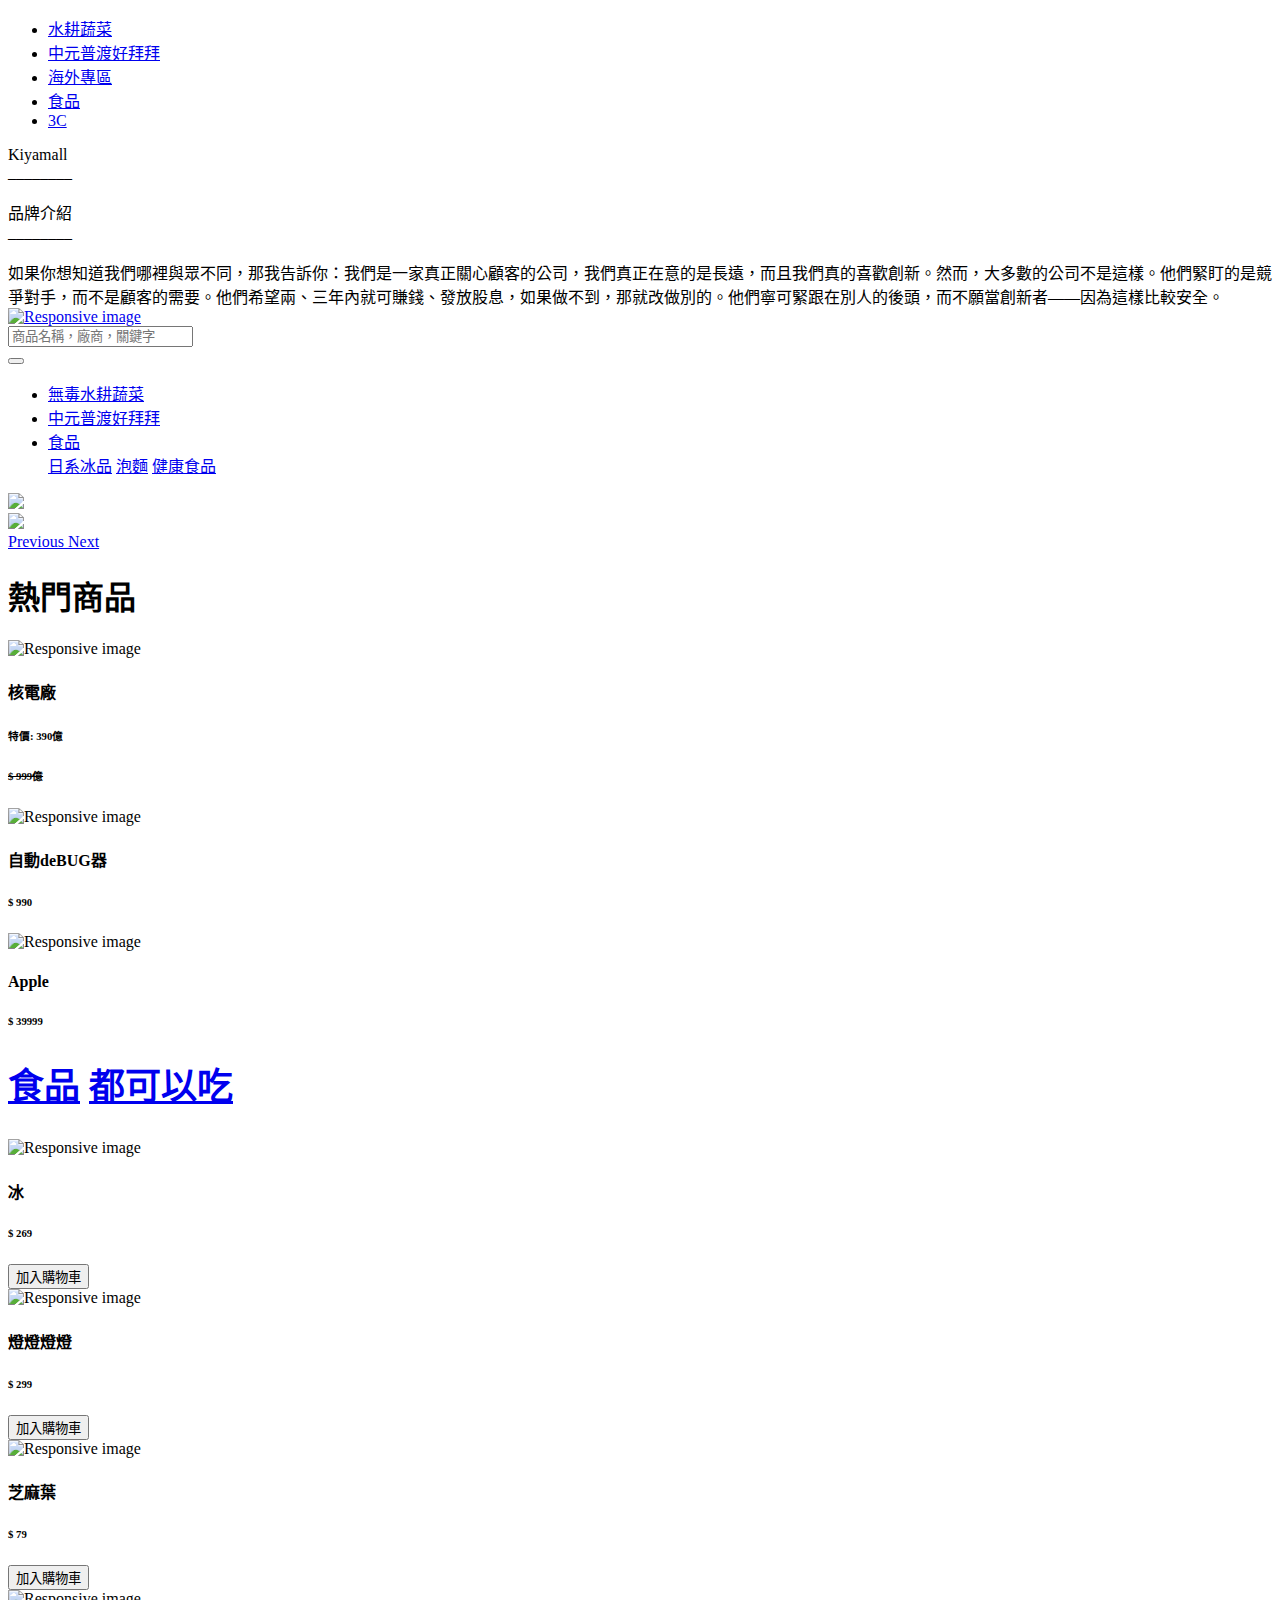
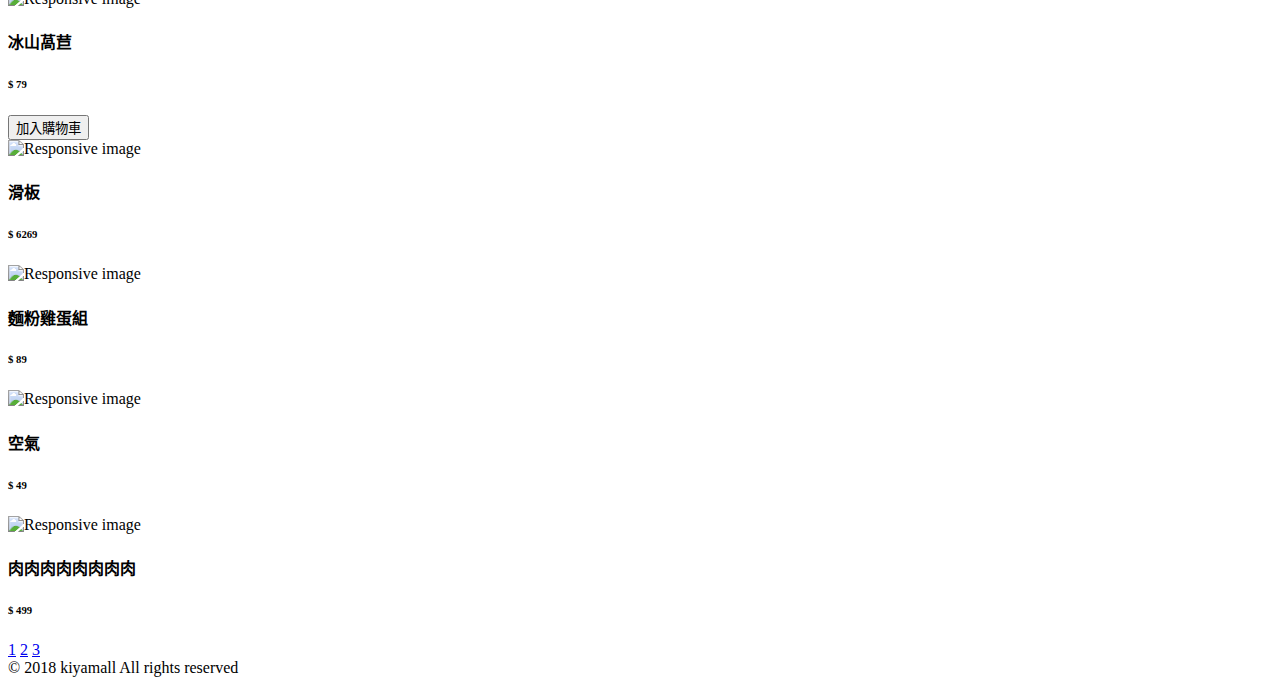
==== list.html @ 9b7f535e "init git" ====
<!doctype html>
<html lang="zh-tw">
  <head>
    <!-- Required meta tags -->
    <meta charset="utf-8">
    <meta name="viewport" content="width=device-width, initial-scale=1, shrink-to-fit=no">

    <!-- Bootstrap CSS -->
    <link rel="stylesheet" href="https://stackpath.bootstrapcdn.com/bootstrap/4.1.3/css/bootstrap.min.css" integrity="sha384-MCw98/SFnGE8fJT3GXwEOngsV7Zt27NXFoaoApmYm81iuXoPkFOJwJ8ERdknLPMO" crossorigin="anonymous">

    <!-- my css-->
    <link href="css/mainstyle.css" rel="stylesheet">
    <link href="https://fonts.googleapis.com/css?family=Indie+Flower" rel="stylesheet">
    <link rel="stylesheet" href="https://use.fontawesome.com/releases/v5.2.0/css/all.css" integrity="sha384-hWVjflwFxL6sNzntih27bfxkr27PmbbK/iSvJ+a4+0owXq79v+lsFkW54bOGbiDQ" crossorigin="anonymous">

    <title>柿子網</title>
  </head>

<header>
  <div class='container-fluid'>
    <div class='row wrapper align-items-center justify-content-center text-center active' id='sidebar'>
      
      <!-- Sidebar hide -->
        <div class='col-md-6 col-sm-12 line'>
          <nav>
              <ul class="list-unstyled components">
                  <li><a href="#list.html">水耕蔬菜</a></li>
                  <li><a href="#">中元普渡好拜拜</a></li>
                  <li><a href="#pageSubmenu">海外專區</a></li>
                  <li><a href="#">食品</a></li>
                  <li><a href="#">3C</a></li>
              </ul>
          </nav>
      </div>
      <div class='col-md-6 col-sm-12'>
          Kiyamall<br>
          ________<br><br>

          品牌介紹<br>
          ________<br><br>
          如果你想知道我們哪裡與眾不同，那我告訴你：我們是一家真正關心顧客的公司，我們真正在意的是長遠，而且我們真的喜歡創新。然而，大多數的公司不是這樣。他們緊盯的是競爭對手，而不是顧客的需要。他們希望兩、三年內就可賺錢、發放股息，如果做不到，那就改做別的。他們寧可緊跟在別人的後頭，而不願當創新者——因為這樣比較安全。

          </div>
      </div>
    </div>
    <!-- sidebar end -->

    <!-- top menu -->
  <div class="container-fluid">
      <div class='row align-items-center text-center bg-gray' >
            
            <!-- hide side bar btn
            <div class='col-1 justify-content-between text-left py-3'>
              <span class='sidebarbtn' id="sidebarCollapse">
                <i class="fas fa-align-left"></i></span>
            </div>
            -->

            <div class='col-2 col-sm-2 justify-content-between text-center py-3'>
              <a href='index.html'><img src='pic/KIYA-2.png' class="img-fluid" alt="Responsive image"></a>
            </div>
            <div class='col-6 col-sm-8'>
              <div class="input-group">
                  <input type="text" class="form-control" placeholder="商品名稱，廠商，關鍵字" aria-label="Recipient's username" aria-describedby="basic-addon2">
                  <div class="input-group-append">
                    <span class="input-group-text" id="basic-addon2"><i class="fas fa-search"></i></span>
                  </div>
              </div>
            </div>
          <div class='col-2 col-sm-1 text-center choose'>
            <a href='#'><span class=''><i class="fas fa-shopping-cart"></i></span></a>
          </div>
          <div class='col-2 col-sm-1 text-center choose'>
            <a href='#'><span class=''><i class="fas fa-users"></i></span></a>
          </div>
        </div>
        <!--nav menu -->
        <div class='row align-items-center text-center bg-dark'>
            <nav class="navbar navbar-expand-md navbar-dark ">
              <button class="navbar-toggler" type="button" data-toggle="collapse" data-target="#navbarNav" aria-controls="navbarNav" aria-expanded="false" aria-label="Toggle navigation">
                  <span class="navbar-toggler-icon"></span>
              </button>
              <div class="collapse navbar-collapse" id="navbarNav">
                  <ul class="navbar-nav mr-auto">
                    <li class="nav-item">
                        <a class="nav-link" href="list.html">無毒水耕蔬菜</a>
                    </li>
                    <li class="nav-item">
                        <a class="nav-link" href="#">中元普渡好拜拜</a>
                    </li>
                    <li class="nav-item dropdown">
                        <a class="nav-link" href="#" id="navbarDropdown" role="button" data-toggle="dropdown" aria-haspopup="true" aria-expanded="false">食品<span class='px-2'><i class="fas fa-angle-down"></i></span></a>
                        <div class="dropdown-menu" aria-labelledby="navbarDropdown">
                          <a class="dropdown-item" href="#">日系冰品</a>
                          <a class="dropdown-item" href="#">泡麵</a>
                          <a class="dropdown-item" href="#">健康食品</a>
                </div>
                    </li>
                  </ul>
              </div>
            </nav>
        </div>
  </div>
</header>

  <body>

    <!-- Banner 2000x400 -->
    <div class='container'>
      <div class='row align-items-center justify-content-center py-3'>
        <div class="w-100"></div>
        <div class='col pt-2'>
          <div id="banner" class="carousel slide" data-ride="carousel">
            <div class="carousel-inner">
                <div class="carousel-item active">
                    <img class="d-block w-100" src="pic/2000x400.jpg">
                </div>
                <div class="carousel-item">
                    <img class="d-block w-100" src="pic/2000x400-2.jpg">
                </div>
            </div>
            <a class="carousel-control-prev" href="#banner" role="button" data-slide="prev">
            <span class="carousel-control-prev-icon" aria-hidden="true"></span>
              <span class="sr-only">Previous</span>
            </a>
            <a class="carousel-control-next" href="#banner" role="button" data-slide="next">
              <span class="carousel-control-next-icon" aria-hidden="true"></span>
              <span class="sr-only">Next</span>
            </a>
          </div>
        </div>
      </div>
    </div>

    <!-- top item -->
    <div class='container'>
      <div class='row justify-content-center py-3'>
        <div class='col-sm-12'><h1>熱門商品</h1></div>
        <div class='col-md-4 col-sm-6 col-12 bside white'>
          <img src='pic/400x400-1.png' class="img-fluid py-2" alt="Responsive image">
          <h4>核電廠</h4>
          <h6>特價: <strong>390億</strong></h6>
          <h6><STRIKE>$&nbsp999億</STRIKE></h6>
        </div>
        <div class='col-md-4 col-sm-6 col-12 bside white'>
          <img src='pic/400x400-2.jpeg' class="img-fluid py-2" alt="Responsive image">
          <h4>自動deBUG器</h4>
          <h6>$&nbsp990</h6>         
        </div>
        <div class='col-md-4 col-sm-6 col-12 bside white'>
          <img src='pic/400x400-3.jpg' class="img-fluid py-2" alt="Responsive image">
          <h4>Apple</h4>
          <h6>$&nbsp39999</h6>         
        </div>
      </div>
    </div>

    <!-- normal item -->
    <div class='container'>
      <div class='row justify-content-center py-3'>
        <div class='col-12 py-2'><h2>
          <a href='#'><h2>食品</a>
          <i class="fas fa-angle-double-right"></i>
          <a href='#'>都可以吃</a></h2>
        </div>
        <div class='col-md-3 col-sm-4 bside white py-2'>
          <div>
            <img src='pic/400x400-4.jpg' class="img-fluid" alt="Responsive image">
            <h4>冰</h4>
            <h6>$&nbsp269</h6>
          </div>
          <div class='text-right pt-5 pb-2'>            
            <button type="button" class="btn btn-outline-info">加入購物車</button>
          </div>
        </div>
        <div class='col-md-3 col-sm-4 bside white py-2'>
          <div>
            <img src='pic/400x400-5.jpg' class="img-fluid" alt="Responsive image">
            <h4>燈燈燈燈</h4>
            <h6>$&nbsp299</h6>
          </div>
          <div class='text-right pt-5 pb-2'>
            <button type="button" class="btn btn-outline-info">加入購物車</button>
          </div>
        </div>
        <div class='col-md-3 col-sm-4 bside white py-2'>
          <div>
            <img src='pic/300x300-1.jpg' class="img-fluid" alt="Responsive image">
            <h4>芝麻葉</h4>
            <h6>$&nbsp79</h6>
          </div>
          <div class='text-right pt-5 pb-2'>
            <button type="button" class="btn btn-outline-info">加入購物車</button>
          </div>
        </div>
        <div class='col-md-3 col-sm-4 bside white py-2'>
          <img src='pic/300x300-2.jpg' class="img-fluid" alt="Responsive image">
          <h4>冰山萵苣</h4>
          <h6>$&nbsp79</h6>
          <div class='text-right pt-5 pb-2'>            
            <button type="button" class="btn btn-outline-info">加入購物車</button>
          </div>
        </div>
        <div class='col-md-3 col-sm-4 bside white py-2'>
          <img src='pic/400x400-6.jpg' class="img-fluid" alt="Responsive image">
          <h4>滑板</h4>
          <h6>$&nbsp6269</h6>
        </div>
        <div class='col-md-3 col-sm-4 bside white py-2'>
          <img src='pic/400x400-7.jfif' class="img-fluid" alt="Responsive image">
          <h4>麵粉雞蛋組</h4>
          <h6>$&nbsp89</h6>
        </div>
        <div class='col-md-3 col-sm-4 bside white py-2'>
          <img src='pic/400x400-8.jpg' class="img-fluid" alt="Responsive image">
          <h4>空氣</h4>
          <h6>$&nbsp49</h6>
        </div>
        <div class='col-md-3 col-sm-4 bside white py-2'>
          <img src='pic/400x400-9.jpg' class="img-fluid" alt="Responsive image">
          <h4>肉肉肉肉肉肉肉肉</h4>
          <h6>$&nbsp499</h6>
        </div>
      </div>
    </div>

    <!-- page -->
    <div class='container'>
      <div class='row align-items-center text-center py-3'>
        <div class='col-sm-12'>
          <a href='#' class='px-2'><i class="fas fa-chevron-circle-left"></i></a>
          <a href='#' class='px-2'>1</a>
          <a href='#' class='px-2'>2</a>
          <a href='#' class='px-2'>3</a>
          <a href='#' class='px-2'><i class="fas fa-chevron-circle-right"></i></a>
        </div>
      </div>
    </div>
    
    <!-- Optional JavaScript -->
    <!-- jQuery first, then Popper.js, then Bootstrap JS -->
    <script src="https://code.jquery.com/jquery-3.3.1.slim.min.js" integrity="sha384-q8i/X+965DzO0rT7abK41JStQIAqVgRVzpbzo5smXKp4YfRvH+8abtTE1Pi6jizo" crossorigin="anonymous"></script>
    <script src="https://cdnjs.cloudflare.com/ajax/libs/popper.js/1.14.3/umd/popper.min.js" integrity="sha384-ZMP7rVo3mIykV+2+9J3UJ46jBk0WLaUAdn689aCwoqbBJiSnjAK/l8WvCWPIPm49" crossorigin="anonymous"></script>
    <script src="https://stackpath.bootstrapcdn.com/bootstrap/4.1.3/js/bootstrap.min.js" integrity="sha384-ChfqqxuZUCnJSK3+MXmPNIyE6ZbWh2IMqE241rYiqJxyMiZ6OW/JmZQ5stwEULTy" crossorigin="anonymous"></script>

  <script type="text/javascript">
    $(document).ready(function () {

        $('#sidebarCollapse ,#dismiss').on('click', function () {
            $('#sidebar').toggleClass('active');
        });

    });
  </script>
</body>

<footer>
<div class='container-fluid'>
    <div class='row footer align-items-center text-center py-3'>
        <div class='col-12'>© 2018 kiyamall All rights reserved</div>
    </div>
  </div>
</footer>

</html>
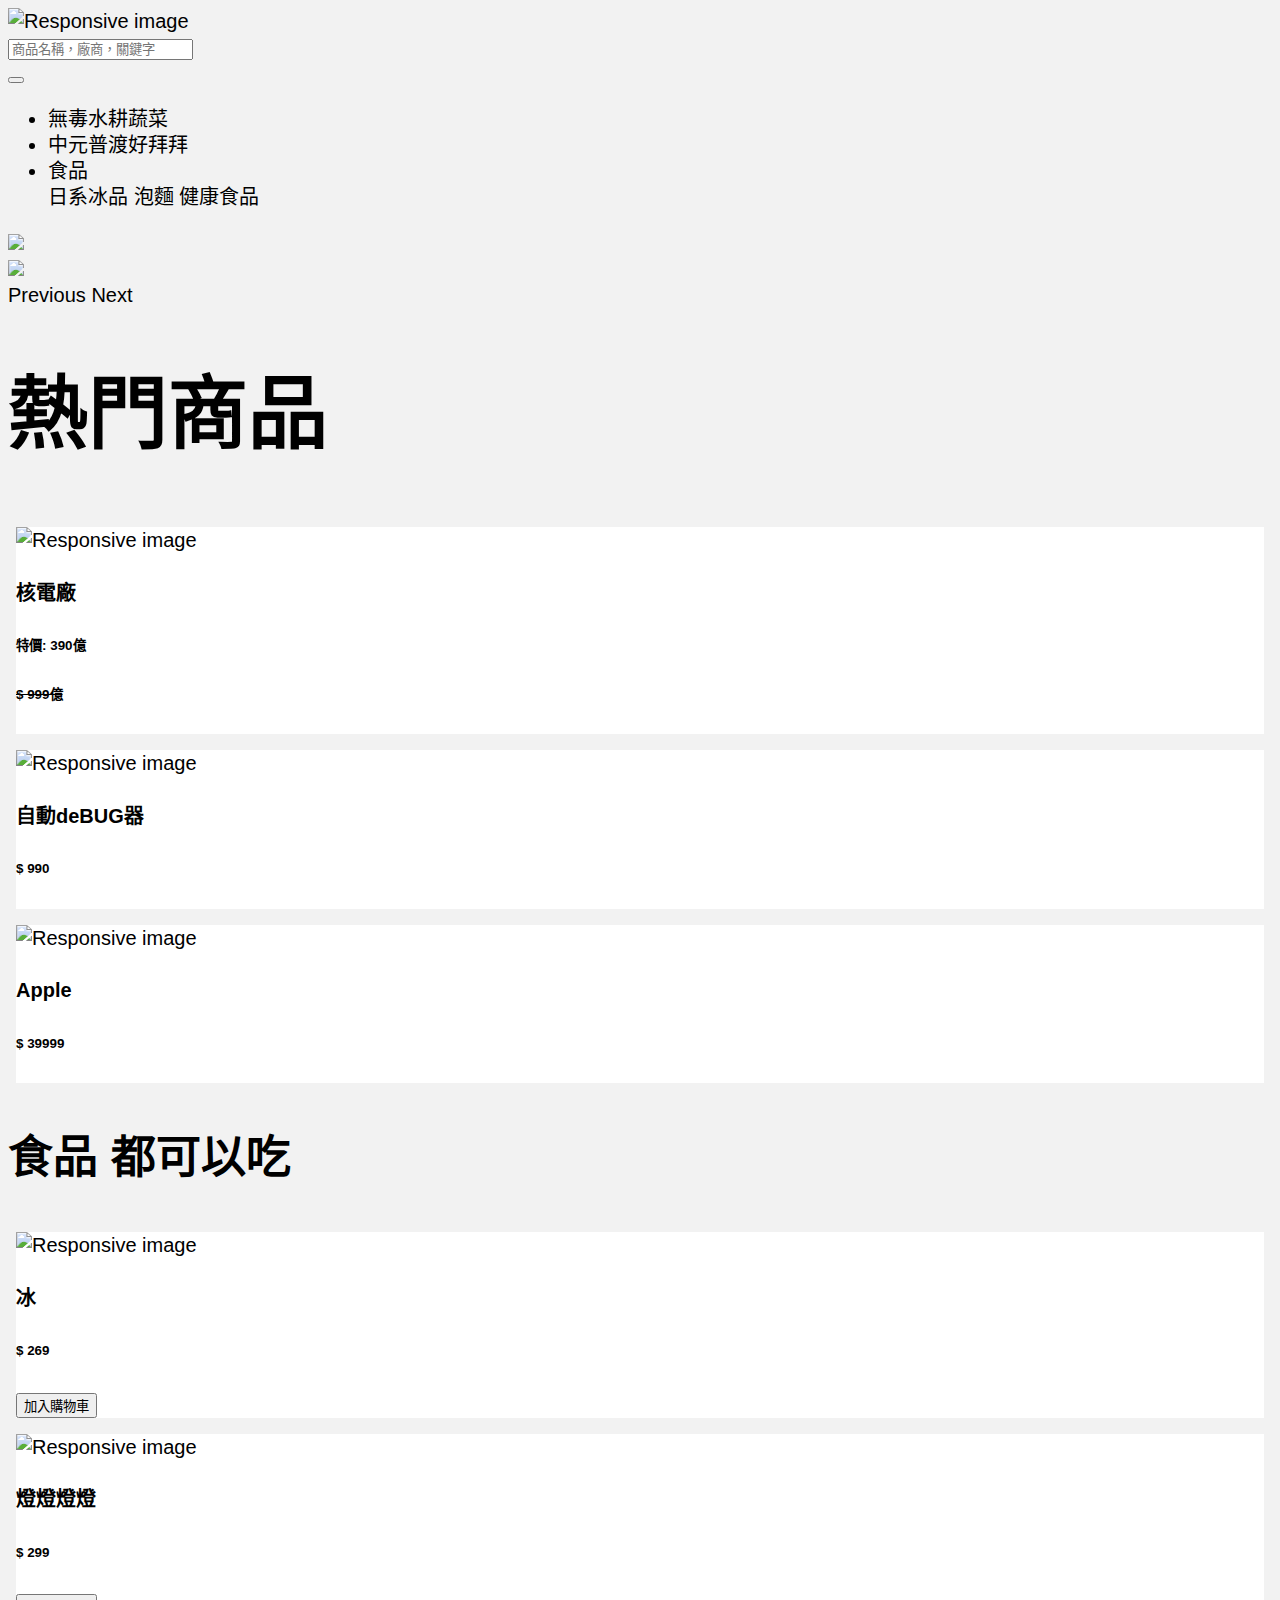
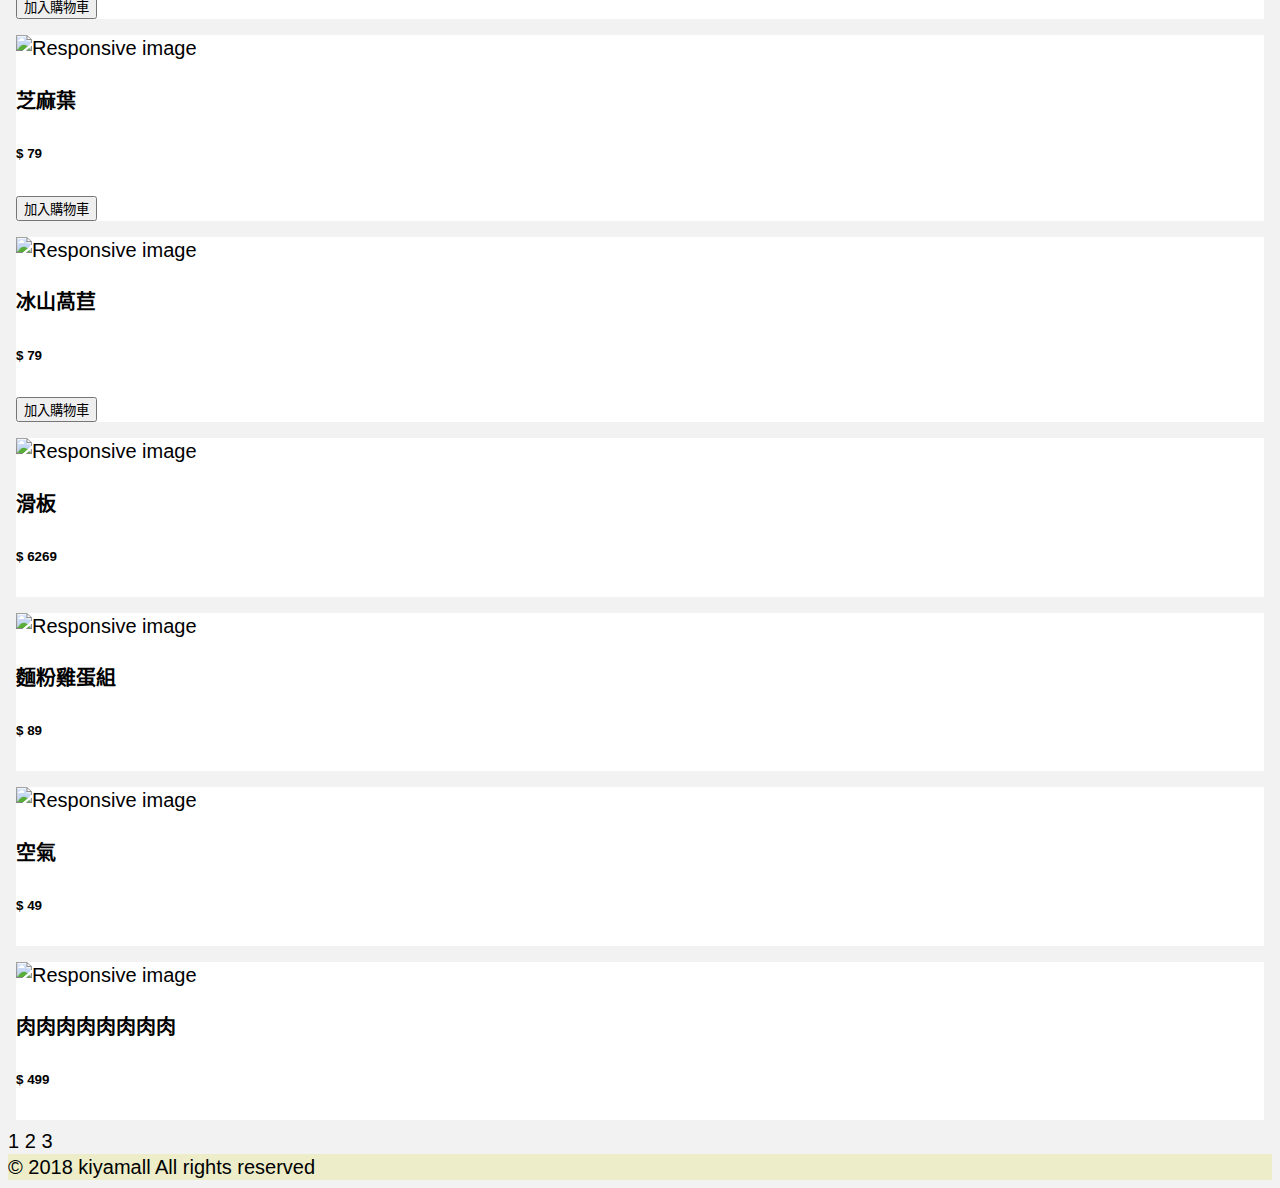
==== commit 0b6ba02a: "item: product &recommend" ====
--- a/list.html
+++ b/list.html
@@ -21,16 +21,16 @@
     <div class='row wrapper align-items-center justify-content-center text-center active' id='sidebar'>
       
       <!-- Sidebar hide -->
-        <div class='col-md-6 col-sm-12 line'>
-          <nav>
-              <ul class="list-unstyled components">
-                  <li><a href="#list.html">水耕蔬菜</a></li>
-                  <li><a href="#">中元普渡好拜拜</a></li>
-                  <li><a href="#pageSubmenu">海外專區</a></li>
-                  <li><a href="#">食品</a></li>
-                  <li><a href="#">3C</a></li>
-              </ul>
-          </nav>
+      <div class='col-md-6 col-sm-12 line'>
+        <nav>
+          <ul class="list-unstyled components">
+            <li><a href="#list.html">水耕蔬菜</a></li>
+            <li><a href="#">中元普渡好拜拜</a></li>
+            <li><a href="#pageSubmenu">海外專區</a></li>
+            <li><a href="#">食品</a></li>
+            <li><a href="#">3C</a></li>
+          </ul>
+        </nav>
       </div>
       <div class='col-md-6 col-sm-12'>
           Kiyamall<br>
@@ -40,9 +40,9 @@
           ________<br><br>
           如果你想知道我們哪裡與眾不同，那我告訴你：我們是一家真正關心顧客的公司，我們真正在意的是長遠，而且我們真的喜歡創新。然而，大多數的公司不是這樣。他們緊盯的是競爭對手，而不是顧客的需要。他們希望兩、三年內就可賺錢、發放股息，如果做不到，那就改做別的。他們寧可緊跟在別人的後頭，而不願當創新者——因為這樣比較安全。
 
-          </div>
-      </div>
-    </div>
+      </div>
+    </div>
+  </div>
     <!-- sidebar end -->
 
     <!-- top menu -->
@@ -137,10 +137,12 @@
       <div class='row justify-content-center py-3'>
         <div class='col-sm-12'><h1>熱門商品</h1></div>
         <div class='col-md-4 col-sm-6 col-12 bside white'>
+          <a href='item.html'>
           <img src='pic/400x400-1.png' class="img-fluid py-2" alt="Responsive image">
           <h4>核電廠</h4>
           <h6>特價: <strong>390億</strong></h6>
           <h6><STRIKE>$&nbsp999億</STRIKE></h6>
+          </a>
         </div>
         <div class='col-md-4 col-sm-6 col-12 bside white'>
           <img src='pic/400x400-2.jpeg' class="img-fluid py-2" alt="Responsive image">
--- a/css/mainstyle.css
+++ b/css/mainstyle.css
@@ -0,0 +1,185 @@
+@import url(https://fonts.googleapis.com/earlyaccess/cwtexyen.css);
+
+body{
+	font-family: 'cwTeXYen', sans-serif;
+	line-height: 1.3;
+	font-size: 20px;
+	font-weight: 400;
+	background-color: #f2f2f2;
+}
+.py-8{
+	padding-top: 3rem;
+	padding-bottom: 3rem; 
+}
+.wrapper {
+    display: flex;
+    width: 100%;
+}
+.wrapper {
+    display: flex;
+    align-items: stretch;
+}
+@media (max-width:768px){
+	#sidebar {
+	    width: 100%;
+	    position: fixed;
+	    top: 0;
+	    left: 0;
+	    height: 100vh;
+	    z-index: 100;
+	    background: #7386D5;
+	    color: #fff;
+	    transition: all 0.3s;
+	}
+}
+@media(min-width: 768px){
+	#sidebar {
+	    width: 70%;
+	    position: fixed;
+	    top: 0;
+	    left: 0;
+	    height: 100vh;
+	    z-index: 100;
+	    background: #7386D5;
+	    color: #fff;
+	    transition: all 0.3s;
+	}	
+}
+#sidebar.active {
+    margin-left: -70%;
+}
+a[data-toggle="collapse"] {
+    position: relative;
+}
+
+.dropdown-toggle::after {
+    display: block;
+    position: absolute;
+    top: 50%;
+    right: 20px;
+    transform: translateY(-50%);
+}
+@media (max-width: 768px) {
+    #sidebar {
+        margin-left: 0%;
+    }
+    #sidebar.active {
+        margin-left: -100%;
+    }
+}
+@import "https://fonts.googleapis.com/css?family=Poppins:300,400,500,600,700";
+
+
+p {
+    font-size: 1.1em;
+    font-weight: 300;
+    line-height: 1.8em;
+}
+
+a, a:hover, a:focus {
+    color: inherit;
+    text-decoration: none;
+    transition: all 0.3s;
+}
+.line{
+    border-right: solid;
+    border-width: 5px;
+}
+#sidebar {
+    /* don't forget to add all the previously mentioned styles here too */
+    background: #ffffff;
+    color: black;
+    transition: all 0.3s;
+}
+
+#sidebar ul p {
+    color: black;
+    padding: 10px;
+}
+
+#sidebar ul li a {
+    padding: 10px;
+    font-size: 1.1em;
+    display: block;
+}
+#sidebar ul li a:hover {
+    color: #7386D5;
+    background: #fff;
+}
+
+
+.sidebarbtn{
+	z-index: 100;
+}
+
+.dflex{
+	display: flex;
+}
+.top{
+	top: -32px;
+	text-align: left;
+	padding-left:30px;
+}
+.fixed{
+	width: 100%;
+	position: fixed;
+	top: 0;
+	left: 0;
+	z-index: 999;
+	background-color:#ffffff;
+}
+.arrow{
+	font-size: 3em;
+	color:black;
+}
+h1{
+	font-size: 5rem;
+}
+.icon{
+	font-size:3rem;
+	color:#20BF55;
+}
+.white{
+	background-color: #ffffff;
+}
+.text{
+	color:#20BF55;
+}
+.garyy{
+	background-color: #f2f2f2;
+}
+
+.footer{
+	background-color: #EDEEC9;
+}
+
+.btdown{
+	margin: .5rem;
+}
+.bg-gray{
+	background-color: #f2f2f2;
+}
+h5{
+	padding: .5rem;
+}
+h6{
+	
+}
+.choose :hover{
+	padding-top: 4px;
+	padding-bottom:2px;
+	border-bottom: 1px solid;
+}
+.bside{
+	border: .5rem solid #f2f2f2;
+}
+.custom-select{
+	width:20%;
+}
+.btnbuy{
+	width:50%;
+	text-align: center;
+}
+.slick-prev:before, .slick-next:before{
+	color:black !important;
+}